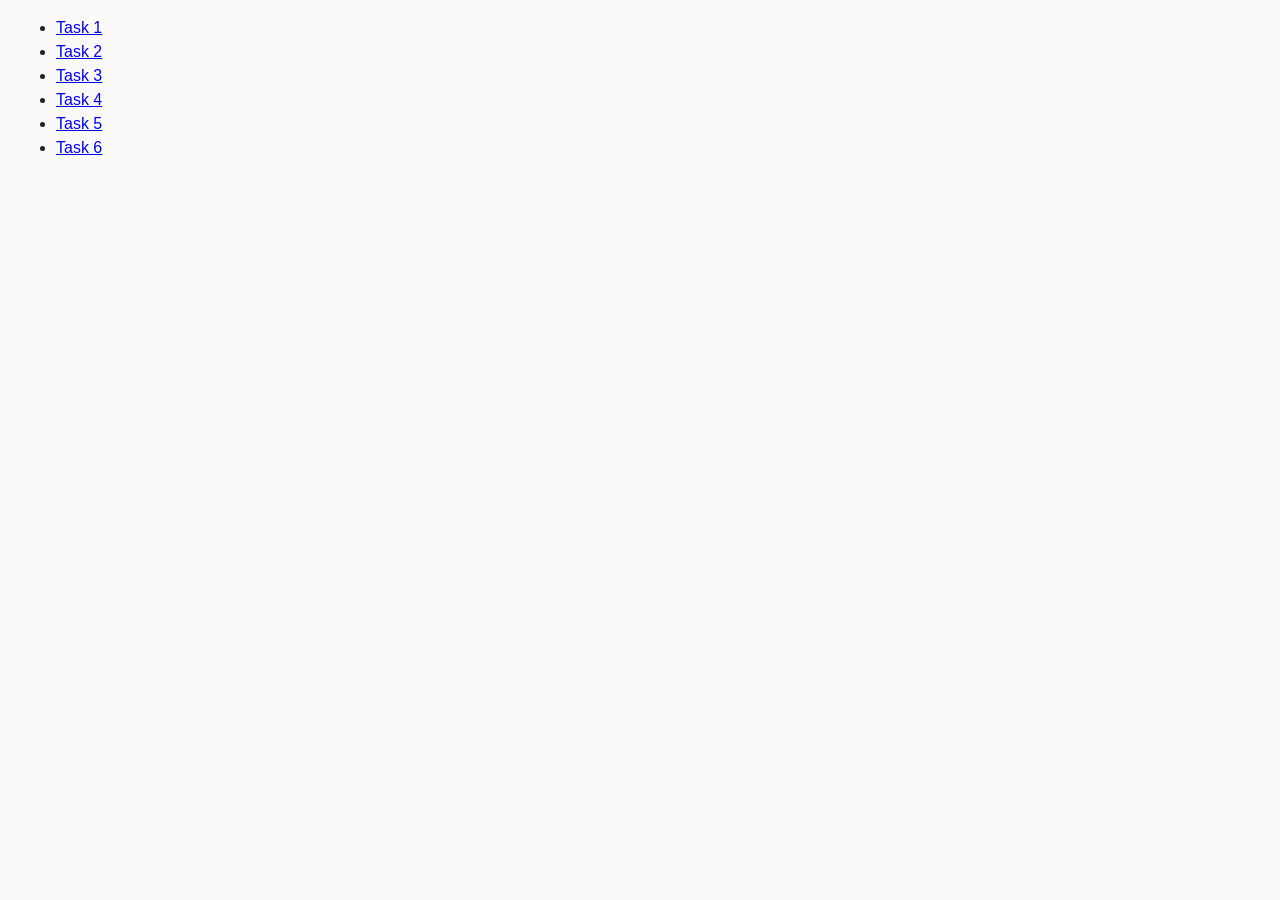
==== index.html @ 00e44ce4 "update" ====
<!DOCTYPE html>
<html lang="ru">

<head>
  <meta charset="UTF-8" />
  <meta http-equiv="X-UA-Compatible" content="IE=edge" />
  <meta name="viewport" content="width=device-width, initial-scale=1.0" />
  <title>Homework 6</title>
  <link rel="stylesheet" href="css/common.css" />
</head>

<body>
  <ul>
    <li><a href="task-01.html">Task 1</a></li>
    <li><a href="task-02.html">Task 2</a></li>
    <li><a href="task-03.html">Task 3</a></li>
    <li><a href="task-04.html">Task 4</a></li>
    <li><a href="task-05.html">Task 5</a></li>
    <li><a href="task-06.html">Task 6</a></li>
    <!-- <li><a href="task-07.html">Task 7</a></li> -->
    <!-- <li><a href="task-08.html">Task 8</a></li> -->
    <!-- <li><a href="task-09.html">Task 9</a></li> -->
    <!-- <li><a href="task-10.html">Task 10 (optional)</a></li> -->
  </ul>
</body>

</html>
---- css/common.css ----
* {
  box-sizing: border-box;
}

body {
  margin: 16px;
  font-family: -apple-system, BlinkMacSystemFont, "Segoe UI", Roboto, Oxygen, Ubuntu, Cantarell, "Open Sans",
    "Helvetica Neue", sans-serif;
  -webkit-font-smoothing: antialiased;
  -moz-osx-font-smoothing: grayscale;
  background-color: #fafafa;
  color: #212121;
  line-height: 1.5;
}

input {
  padding: 8px;
  font: inherit;
}

button {
  padding: 8px 12px;
  cursor: pointer;
}

/* task-03 */

.gallery {
  display: flex;
  flex-direction: column;
  justify-content: center;
  align-items: center;
  gap: 40px;
}
.gallery .gallery__img {
  width: 640px;
  border-radius: 10px;
  transition: transform 0.5s 0s ease-in-out, box-shadow 0.5s 0s ease-in-out;
}

.gallery__img:hover {
  transform: scale(1.2);
  box-shadow: 1px 2px 8px 5px rgba(0, 0, 0, 0.2);
}
/* ///////////////////// */
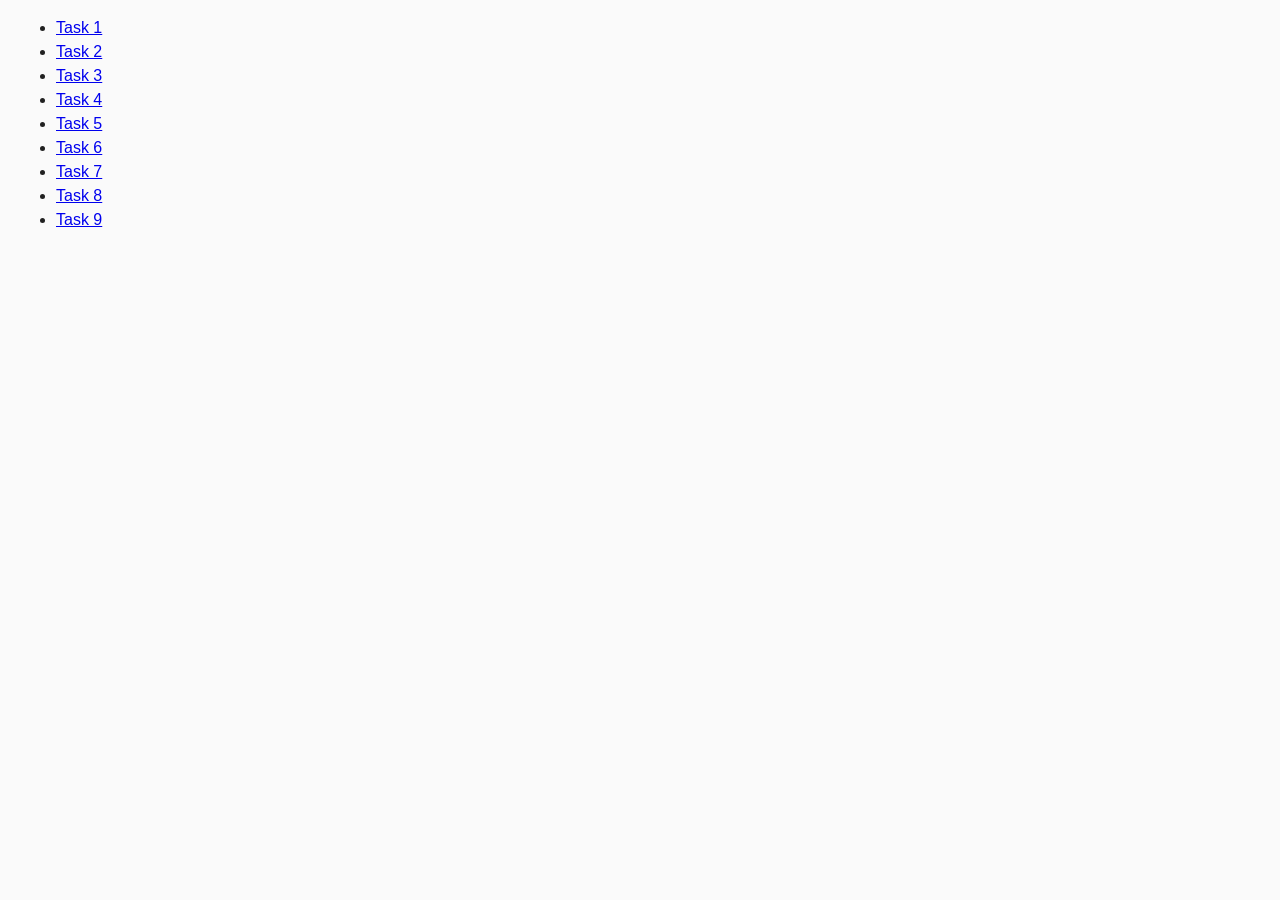
==== commit 9075d2e6: "update" ====
--- a/index.html
+++ b/index.html
@@ -17,9 +17,9 @@
     <li><a href="task-04.html">Task 4</a></li>
     <li><a href="task-05.html">Task 5</a></li>
     <li><a href="task-06.html">Task 6</a></li>
-    <!-- <li><a href="task-07.html">Task 7</a></li> -->
-    <!-- <li><a href="task-08.html">Task 8</a></li> -->
-    <!-- <li><a href="task-09.html">Task 9</a></li> -->
+    <li><a href="task-07.html">Task 7</a></li>
+    <li><a href="task-08.html">Task 8</a></li>
+    <li><a href="task-09.html">Task 9</a></li>
     <!-- <li><a href="task-10.html">Task 10 (optional)</a></li> -->
   </ul>
 </body>
--- a/css/common.css
+++ b/css/common.css
@@ -35,11 +35,11 @@
 .gallery .gallery__img {
   width: 640px;
   border-radius: 10px;
-  transition: transform 0.5s 0s ease-in-out, box-shadow 0.5s 0s ease-in-out;
+  transition: transform 0.3s 0s ease-in-out, box-shadow 0.5s 0s ease-in-out;
 }
 
 .gallery__img:hover {
-  transform: scale(1.2);
+  transform: scale(1.1);
   box-shadow: 1px 2px 8px 5px rgba(0, 0, 0, 0.2);
 }
 /* ///////////////////// */
